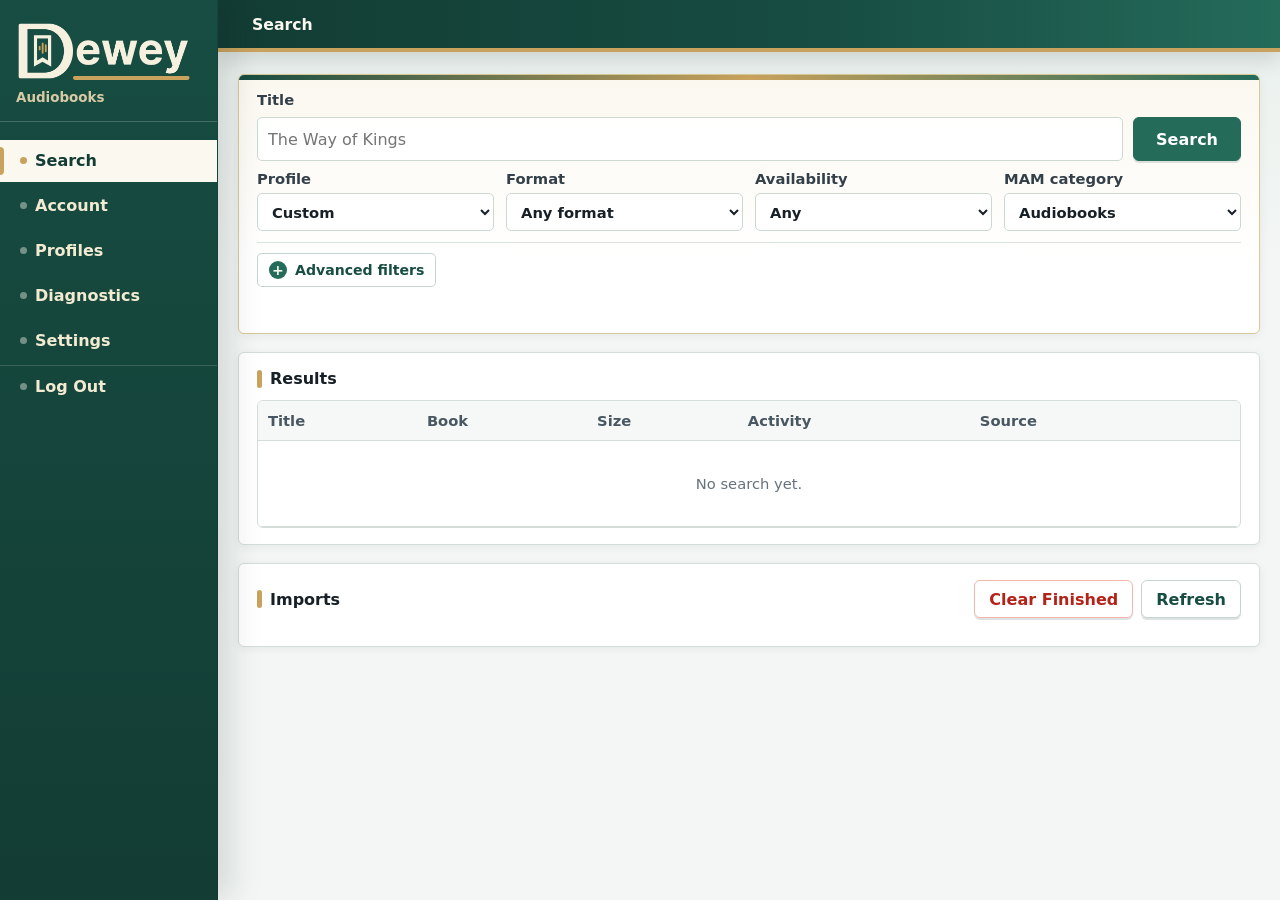
==== templates/index.html @ 39095ea5 "Initial public baseline" ====
<!doctype html>
<html lang="en">
  <head>
    <meta charset="utf-8" />
    <meta name="viewport" content="width=device-width, initial-scale=1" />
    <title>Dewey</title>
    <link rel="icon" href="/static/favicon.svg?v=20260522" type="image/svg+xml" />
    <link rel="stylesheet" href="/static/style.css?v=20260527-auth" />
  </head>
  <body>
    <div class="app-shell">
      <header class="topbar">
        <div class="brand">
          <img class="brand-logo" src="/static/dewey-logo.png?v=20260522-raster" alt="Dewey" width="178" height="66" />
          <p>Audiobooks</p>
        </div>
        <nav aria-label="Primary">
          <button class="nav-button is-active" data-view-button="search" type="button">Search</button>
          <button class="nav-button" data-view-button="account" type="button">Account</button>
          <button class="nav-button" data-view-button="profiles" type="button">Profiles</button>
          <button class="nav-button" data-view-button="diagnostics" type="button">Diagnostics</button>
          <button class="nav-button" data-view-button="settings" type="button">Settings</button>
          <button id="logout-button" class="nav-button nav-logout" type="button" hidden>Log Out</button>
        </nav>
      </header>

      <div class="workspace">
        <div class="workspace-bar">
          <strong id="workspace-title">Search</strong>
        </div>

        <main>
      <section class="view is-active" data-view="search">
        <section class="panel search-panel">
          <form id="search-form" class="search-form">
            <label for="query">Title</label>
            <div class="search-row">
              <input id="query" name="query" autocomplete="off" placeholder="The Way of Kings" required />
              <button type="submit">Search</button>
            </div>
            <div class="filter-row">
              <label>Profile
                <select id="profile-filter" name="profile" aria-label="Search profile">
                  <option value="custom">Custom</option>
                </select>
              </label>
              <label>Format
              <select id="format-filter" name="format" aria-label="Format">
                <option value="">Any format</option>
                <option value="m4b">M4B</option>
                <option value="mp3">MP3</option>
                <option value="m4a">M4A</option>
                <option value="flac">FLAC</option>
              </select>
              </label>
              <label>Availability
                <select id="availability-filter" name="search_type">
                  <option value="all">Any</option>
                  <option value="active">Active</option>
                  <option value="fl">Freeleech</option>
                  <option value="fl-VIP">Freeleech or VIP</option>
                  <option value="VIP">VIP only</option>
                  <option value="nVIP">No VIP</option>
                  <option value="inactive">Inactive</option>
                </select>
              </label>
              <label>MAM category
                <select id="category-filter" name="category">
                  <option value="13">Audiobooks</option>
                  <option value="14">E-books</option>
                  <option value="15">Musicology</option>
                  <option value="16">Radio</option>
                </select>
              </label>
            </div>
            <details class="advanced-filters">
              <summary>Advanced filters</summary>
              <div class="filter-row advanced-filter-row">
                <label>Language<input id="language-filter" name="language" autocomplete="off" placeholder="ENG" /></label>
                <label>Min seeds<input id="seeders-filter" name="min_seeders" type="number" min="0" step="1" /></label>
                <label>Min match<input id="relevance-filter" name="min_relevance" type="number" min="0" max="100" step="1" /></label>
              </div>
            </details>
          </form>
          <p id="search-message" class="message" role="status"></p>
        </section>

        <section class="panel">
          <div class="section-head">
            <h2>Results</h2>
            <span id="result-count" class="muted"></span>
          </div>
          <div class="table-wrap">
            <table>
              <thead>
                <tr>
                  <th>Title</th>
                  <th>Book</th>
                  <th>Size</th>
                  <th>Activity</th>
                  <th>Source</th>
                  <th></th>
                </tr>
              </thead>
              <tbody id="results-body">
                <tr class="empty-row">
                  <td colspan="6" class="empty">No search yet.</td>
                </tr>
              </tbody>
            </table>
          </div>
        </section>

        <section class="panel">
          <div class="section-head">
            <h2>Imports</h2>
            <div class="section-actions">
              <button id="clear-imports" class="secondary danger" type="button">Clear Finished</button>
              <button id="refresh-imports" class="secondary" type="button">Refresh</button>
            </div>
          </div>
          <div id="imports" class="imports"></div>
        </section>
      </section>

      <section class="view" data-view="account">
        <section class="panel">
          <div class="section-head">
            <h2>MAM Account</h2>
            <button id="refresh-mam-account" class="secondary" type="button">Refresh Account</button>
          </div>
          <div id="account-summary" class="account-summary"></div>
          <p id="account-message" class="message" role="status"></p>
        </section>
      </section>

      <section class="view" data-view="profiles">
        <section class="panel">
          <div class="section-head">
            <h2>Search Profiles</h2>
            <button id="add-profile" class="secondary" type="button">New Profile</button>
          </div>
          <div class="profile-manager">
            <label>Profile<select id="profile-editor-list"></select></label>
            <div class="grid">
              <label>Name<input id="profile-name" autocomplete="off" /></label>
              <label>Format
                <select id="profile-format">
                  <option value="">Any format</option>
                  <option value="m4b">M4B</option>
                  <option value="mp3">MP3</option>
                  <option value="m4a">M4A</option>
                  <option value="flac">FLAC</option>
                </select>
              </label>
              <label>Language<input id="profile-language" autocomplete="off" placeholder="ENG" /></label>
              <label>Min seeds<input id="profile-min-seeders" type="number" min="0" step="1" /></label>
              <label>Min match<input id="profile-min-relevance" type="number" min="0" max="100" step="1" /></label>
              <label>Availability
                <select id="profile-search-type">
                  <option value="all">Any</option>
                  <option value="active">Active</option>
                  <option value="fl">Freeleech</option>
                  <option value="fl-VIP">Freeleech or VIP</option>
                  <option value="VIP">VIP only</option>
                  <option value="nVIP">No VIP</option>
                  <option value="inactive">Inactive</option>
                </select>
              </label>
              <label>MAM category
                <select id="profile-category">
                  <option value="13">Audiobooks</option>
                  <option value="14">E-books</option>
                  <option value="15">Musicology</option>
                  <option value="16">Radio</option>
                </select>
              </label>
            </div>
            <div class="section-actions profile-actions">
              <button id="save-profile" type="button">Save Profile</button>
              <button id="delete-profile" class="secondary danger" type="button">Delete</button>
            </div>
          </div>
          <p id="profiles-message" class="message" role="status"></p>
        </section>
      </section>

      <section class="view" data-view="diagnostics">
        <section class="panel">
          <div class="section-head">
            <h2>Diagnostics</h2>
            <button id="refresh-diagnostics" class="secondary" type="button">Run Checks</button>
          </div>
          <div id="diagnostics-summary" class="diagnostics-summary"></div>
          <div id="diagnostics-list" class="diagnostics-list"></div>
          <p id="diagnostics-message" class="message" role="status"></p>
        </section>
      </section>

      <section class="view" data-view="settings">
        <form id="settings-form" class="settings-form">
          <section class="panel settings-toolbar">
            <div class="section-head">
              <h2>Settings</h2>
              <label class="checkline inline-check">
                <input id="advanced-settings-toggle" type="checkbox" />
                <span>Advanced settings</span>
              </label>
            </div>
          </section>

          <section class="panel settings-panel">
            <div class="section-head">
              <h2>Dewey Login</h2>
            </div>
            <label class="checkline">
              <input name="auth_enabled" type="checkbox" />
              <span>Require Dewey login</span>
            </label>
            <div class="grid">
              <label>Username<input name="auth_username" autocomplete="username" /></label>
              <label>Password
                <input name="auth_password" type="password" autocomplete="new-password" data-secret-placeholder="auth_password" />
                <span class="field-hint" data-secret-hint="auth_password"></span>
              </label>
              <label data-advanced-setting>Session hours<input name="auth_session_ttl_hours" type="number" min="1" step="1" /></label>
            </div>
            <label class="checkline" data-advanced-setting>
              <input name="auth_cookie_secure" type="checkbox" />
              <span>Secure cookie only</span>
            </label>
          </section>

          <section class="panel settings-panel">
            <div class="section-head">
              <h2>MyAnonamouse Access</h2>
            </div>
            <div class="grid">
              <label>mam_id
                <input name="mam_id" type="password" autocomplete="off" data-secret-placeholder="mam_id" />
                <span class="field-hint" data-secret-hint="mam_id"></span>
              </label>
              <label data-advanced-setting>URL<input name="mam_url" placeholder="https://www.myanonamouse.net" /></label>
            </div>
            <label class="checkline">
              <input name="mam_block_vip_when_inactive" type="checkbox" />
              <span>Block VIP imports unless VIP status is active</span>
            </label>
            <label class="checkline">
              <input name="mam_account_auto_refresh_enabled" type="checkbox" />
              <span>Refresh MyAnonamouse account status automatically</span>
            </label>
          </section>

          <section class="panel settings-panel">
            <div class="section-head">
              <h2>Search Defaults</h2>
            </div>
            <div class="grid">
              <label>Default MAM category
                <select name="mam_audiobook_category">
                  <option value="13">Audiobooks</option>
                  <option value="14">E-books</option>
                  <option value="15">Musicology</option>
                  <option value="16">Radio</option>
                </select>
              </label>
              <label>Default format
                <select name="mam_default_format">
                  <option value="">Any format</option>
                  <option value="m4b">M4B</option>
                  <option value="mp3">MP3</option>
                  <option value="m4a">M4A</option>
                  <option value="flac">FLAC</option>
                </select>
              </label>
              <label>Default language<input name="mam_default_language" placeholder="ENG" /></label>
              <label>Default availability
                <select name="mam_default_search_type">
                  <option value="all">Any</option>
                  <option value="active">Active</option>
                  <option value="fl">Freeleech</option>
                  <option value="fl-VIP">Freeleech or VIP</option>
                  <option value="VIP">VIP only</option>
                  <option value="nVIP">No VIP</option>
                  <option value="inactive">Inactive</option>
                </select>
              </label>
            </div>
          </section>

          <section class="panel settings-panel">
            <div class="section-head">
              <h2>qBittorrent</h2>
            </div>
            <div class="grid">
              <label>URL<input name="qbittorrent_url" placeholder="http://qbittorrent:8080" /></label>
              <label>Username<input name="qbittorrent_username" autocomplete="off" /></label>
              <label>Password
                <input name="qbittorrent_password" type="password" autocomplete="off" data-secret-placeholder="qbittorrent_password" />
                <span class="field-hint" data-secret-hint="qbittorrent_password"></span>
              </label>
              <label>Category<input name="qbittorrent_category" placeholder="dewey" /></label>
              <label>Save path<input name="qbittorrent_save_path" placeholder="/data/torrents/dewey" /></label>
              <label data-advanced-setting>Poll seconds<input name="monitor_interval_seconds" type="number" min="5" step="1" /></label>
            </div>
            <label class="checkline">
              <input name="ensure_qbittorrent_category" type="checkbox" />
              <span>Create category when missing</span>
            </label>
          </section>

          <section class="panel settings-panel">
            <div class="section-head">
              <h2>Library Paths</h2>
            </div>
            <div class="grid">
              <label>Audiobooks path<input name="audiobooks_dir" placeholder="/data/audiobooks" /></label>
              <label>Torrents path<input name="torrents_dir" placeholder="/data/torrents" /></label>
              <label>Unsorted folder<input name="unsorted_folder" placeholder="_unsorted" /></label>
            </div>
            <label class="checkline">
              <input name="include_series_in_book_folder" type="checkbox" />
              <span>Include series in book folder</span>
            </label>
          </section>

          <section class="panel settings-panel">
            <div class="section-head">
              <h2>Audiobookshelf Scan</h2>
            </div>
            <div class="grid">
              <label>URL<input name="audiobookshelf_url" placeholder="http://audiobookshelf:80" /></label>
              <label>API key
                <input name="audiobookshelf_api_key" type="password" autocomplete="off" data-secret-placeholder="audiobookshelf_api_key" />
                <span class="field-hint" data-secret-hint="audiobookshelf_api_key"></span>
              </label>
              <label>Library ID<input name="audiobookshelf_library_id" /></label>
            </div>
            <label class="checkline">
              <input name="audiobookshelf_scan_enabled" type="checkbox" />
              <span>Request an Audiobookshelf scan after import</span>
            </label>
            <label class="checkline" data-advanced-setting>
              <input name="audiobookshelf_force_scan" type="checkbox" />
              <span>Force full scan</span>
            </label>
          </section>

          <section class="panel settings-panel" data-advanced-setting>
            <div class="section-head">
              <h2>Advanced Tuning</h2>
            </div>
            <div class="grid">
              <label data-advanced-setting>VIP status
                <select name="mam_vip_status">
                  <option value="unknown">Unknown</option>
                  <option value="active">Active</option>
                  <option value="inactive">Inactive</option>
                </select>
              </label>
              <label data-advanced-setting>Last refreshed<input name="mam_account_last_refresh" readonly /></label>
              <label data-advanced-setting>Refresh every hours<input name="mam_account_refresh_interval_hours" type="number" min="1" step="1" /></label>
              <label data-advanced-setting>Store URL<input name="mam_vip_store_url" placeholder="https://www.myanonamouse.net/store.php" /></label>
              <label data-advanced-setting>Search limit<input name="mam_search_limit" type="number" min="5" max="1000" /></label>
              <label data-advanced-setting>Minimum relevance<input name="mam_min_relevance" type="number" min="0" max="100" /></label>
              <label data-advanced-setting>Minimum seeders<input name="mam_min_seeders" type="number" min="0" step="1" /></label>
              <label data-advanced-setting>Sort<input name="mam_sort_type" placeholder="default" /></label>
              <label>Author threshold<input name="author_match_threshold" type="number" min="0" max="100" /></label>
              <label>Metadata threshold<input name="metadata_confidence_threshold" type="number" min="0" max="100" /></label>
              <label>Fallback threshold<input name="fallback_confidence_threshold" type="number" min="0" max="100" /></label>
              <label>OpenLibrary URL<input name="openlibrary_url" placeholder="https://openlibrary.org" /></label>
              <label>User agent<input name="openlibrary_user_agent" /></label>
              <label>Log level<input name="log_level" placeholder="INFO" /></label>
            </div>
            <label class="checkline" data-advanced-setting>
              <input name="mam_update_seedbox_ip" type="checkbox" />
              <span>Update dynamic seedbox IP before searching</span>
            </label>
          </section>

          <div class="settings-actions">
            <button type="submit">Save settings</button>
            <p id="settings-message" class="message" role="status"></p>
          </div>
        </form>
      </section>
        </main>
      </div>
    </div>

    <template id="import-template">
      <article class="import-item">
        <button class="import-summary" type="button">
          <span class="status-pill"></span>
          <span class="import-title"></span>
          <span class="import-meta"></span>
        </button>
        <div class="progress"><span></span></div>
        <div class="import-details"></div>
      </article>
    </template>

    <script src="/static/app.js?v=20260527-auth" defer></script>
  </body>
</html>
---- static/style.css ----
:root {
  color-scheme: light;
  font-family: Inter, ui-sans-serif, system-ui, -apple-system, BlinkMacSystemFont, "Segoe UI", sans-serif;
  --bg: #f3f6f4;
  --text: #172026;
  --muted: #66727c;
  --line: #d4ddd8;
  --panel: #ffffff;
  --accent: #246b5a;
  --accent-strong: #174d42;
  --accent-soft: #e5f2ee;
  --sidebar: #174d42;
  --sidebar-deep: #123c34;
  --toolbar: #246b5a;
  --paper: #fbf8ef;
  --brass: #c9a25d;
  --warn: #a86500;
  --error: #b42318;
  --review: #6d4fbd;
  --complete: #18794e;
  --shadow: 0 12px 30px rgba(23, 32, 38, 0.08);
}

* {
  box-sizing: border-box;
}

body {
  margin: 0;
  min-width: 320px;
  background:
    linear-gradient(180deg, #e9f0ec 0, var(--bg) 270px),
    repeating-linear-gradient(90deg, rgba(23, 77, 66, 0.025) 0 1px, transparent 1px 96px),
    var(--bg);
  color: var(--text);
}

body.auth-page {
  min-height: 100vh;
  background:
    radial-gradient(circle at 50% 0, rgba(201, 162, 93, 0.2), transparent 34%),
    linear-gradient(180deg, #123c34, #174d42 58%, #f3f6f4 58%);
}

button,
input,
select {
  font: inherit;
}

button {
  display: inline-flex;
  align-items: center;
  justify-content: center;
  gap: 8px;
  border: 1px solid var(--accent);
  border-radius: 6px;
  background: var(--accent);
  color: #fff;
  cursor: pointer;
  min-height: 38px;
  padding: 0 14px;
  font-weight: 720;
  box-shadow: 0 2px 0 rgba(18, 60, 52, 0.14);
}

button:hover {
  background: var(--accent-strong);
}

button:disabled {
  cursor: not-allowed;
  opacity: 0.58;
}

button:disabled:hover {
  background: var(--accent);
}

button.secondary,
.nav-button {
  background: transparent;
  color: var(--accent-strong);
  border-color: rgba(23, 77, 66, 0.24);
}

button.danger {
  border-color: #f3b5ae;
  color: var(--error);
}

button.secondary:hover,
.nav-button:hover,
.nav-button.is-active {
  border-color: rgba(201, 162, 93, 0.78);
  color: var(--accent-strong);
  background: var(--paper);
}

.app-shell {
  display: grid;
  grid-template-columns: 218px minmax(0, 1fr);
  min-height: 100vh;
}

.topbar {
  position: sticky;
  top: 0;
  align-self: start;
  display: flex;
  flex-direction: column;
  gap: 18px;
  min-height: 100vh;
  padding: 14px 0;
  border-right: 1px solid rgba(23, 32, 38, 0.18);
  background:
    linear-gradient(180deg, var(--sidebar) 0, var(--sidebar-deep) 100%);
  box-shadow: 12px 0 30px rgba(23, 32, 38, 0.14);
  z-index: 3;
}

.brand {
  display: grid;
  gap: 6px;
  width: 100%;
  padding: 4px 14px 16px;
  border-bottom: 1px solid rgba(251, 248, 239, 0.2);
}

.brand-logo {
  display: block;
  width: min(178px, 100%);
  height: auto;
}

.brand-icon {
  width: 44px;
  height: 44px;
  border: 2px solid rgba(251, 248, 239, 0.74);
  border-radius: 12px;
  box-shadow: 0 14px 28px rgba(0, 0, 0, 0.24);
}

h1,
h2,
p {
  margin: 0;
}

h1 {
  color: var(--paper);
  font-size: 1.34rem;
  font-weight: 750;
  letter-spacing: 0;
  line-height: 1.05;
}

h2 {
  font-size: 1rem;
  font-weight: 720;
  letter-spacing: 0;
}

.topbar p {
  color: #d8caa5;
  font-size: 0.84rem;
  font-weight: 650;
  padding-left: 2px;
}

.muted,
.message {
  color: var(--muted);
}

nav {
  display: flex;
  flex-direction: column;
  gap: 3px;
  width: 100%;
}

.topbar .nav-button {
  position: relative;
  justify-content: flex-start;
  width: 100%;
  min-height: 42px;
  padding: 0 18px 0 20px;
  border: 0;
  border-radius: 0;
  color: #f3ead2;
  background: transparent;
  box-shadow: none;
  text-align: left;
}

.topbar .nav-button::before {
  content: "";
  width: 7px;
  height: 7px;
  border-radius: 999px;
  background: rgba(251, 248, 239, 0.42);
}

.topbar .nav-button::after {
  content: "";
  position: absolute;
  inset: 7px auto 7px 0;
  width: 4px;
  border-radius: 0 999px 999px 0;
  background: transparent;
}

.topbar .nav-button:hover,
.topbar .nav-button.is-active {
  color: var(--paper);
  background: rgba(251, 248, 239, 0.12);
}

.topbar .nav-button.is-active::before,
.topbar .nav-button:hover::before {
  background: var(--brass);
}

.topbar .nav-button.is-active::after {
  background: var(--brass);
}

.topbar .nav-button.is-active {
  color: #123c34;
  background: var(--paper);
}

.topbar .nav-logout {
  margin-top: auto;
  border-top: 1px solid rgba(251, 248, 239, 0.16);
}

.workspace {
  min-width: 0;
}

.workspace-bar {
  position: sticky;
  top: 0;
  z-index: 2;
  display: flex;
  align-items: center;
  min-height: 52px;
  padding: 0 clamp(18px, 3vw, 34px);
  border-bottom: 4px solid var(--brass);
  background: linear-gradient(90deg, #123c34, #174d42 58%, var(--toolbar));
  color: var(--paper);
  box-shadow: 0 8px 20px rgba(23, 32, 38, 0.14);
}

.workspace-bar strong {
  font-size: 0.98rem;
  font-weight: 760;
}

main {
  width: min(1320px, calc(100% - 40px));
  margin: 22px auto 52px;
}

.auth-shell {
  display: grid;
  place-items: center;
  min-height: 100vh;
  width: min(100%, 460px);
  margin: 0 auto;
  padding: 28px;
}

.auth-card {
  display: grid;
  gap: 22px;
  width: 100%;
  padding: 28px;
  border: 1px solid rgba(251, 248, 239, 0.62);
  border-radius: 8px;
  background: rgba(251, 248, 239, 0.96);
  box-shadow: 0 22px 70px rgba(18, 60, 52, 0.35);
}

.auth-logo {
  width: 178px;
  height: auto;
}

.auth-form {
  display: grid;
  gap: 14px;
}

.auth-form label {
  display: grid;
  gap: 6px;
  color: #334049;
  font-size: 0.92rem;
  font-weight: 650;
}

.view {
  display: none;
}

.view.is-active {
  display: grid;
  gap: 18px;
}

.panel {
  background: var(--panel);
  border: 1px solid var(--line);
  border-radius: 6px;
  padding: 16px 18px;
  box-shadow: 0 2px 10px rgba(23, 32, 38, 0.06);
}

.search-panel {
  position: relative;
  overflow: hidden;
  border-color: #d7c898;
  background:
    linear-gradient(180deg, rgba(251, 248, 239, 0.96), #ffffff 74%);
}

.search-panel::before {
  content: "";
  position: absolute;
  inset: 0 0 auto;
  height: 5px;
  background: linear-gradient(90deg, var(--accent-strong), var(--brass), var(--accent));
}

.section-head {
  display: flex;
  align-items: center;
  justify-content: space-between;
  gap: 12px;
  margin-bottom: 12px;
}

.section-head h2 {
  display: inline-flex;
  align-items: center;
  gap: 8px;
}

.section-head h2::before {
  content: "";
  width: 5px;
  height: 18px;
  border-radius: 999px;
  background: var(--brass);
}

.section-actions,
.import-actions {
  display: flex;
  align-items: center;
  gap: 8px;
  flex-wrap: wrap;
}

.search-form {
  display: grid;
  gap: 9px;
}

.search-form label,
.settings-form label,
.profile-manager label {
  display: grid;
  gap: 6px;
  color: #334049;
  font-size: 0.92rem;
  font-weight: 650;
}

.search-row {
  display: grid;
  grid-template-columns: minmax(0, 1fr) auto;
  gap: 10px;
}

.search-row input {
  min-height: 44px;
  font-size: 1rem;
}

.search-row button {
  min-height: 44px;
  padding-inline: 22px;
}

.filter-row {
  display: grid;
  grid-template-columns: repeat(auto-fit, minmax(120px, 1fr));
  gap: 10px 12px;
}

.advanced-filters {
  margin-top: 2px;
  padding-top: 10px;
  border-top: 1px solid rgba(212, 221, 216, 0.82);
}

.advanced-filters summary {
  display: inline-flex;
  align-items: center;
  gap: 8px;
  min-height: 34px;
  padding: 0 11px;
  border: 1px solid rgba(23, 77, 66, 0.24);
  border-radius: 5px;
  color: var(--accent-strong);
  background: rgba(255, 255, 255, 0.78);
  cursor: pointer;
  font-size: 0.88rem;
  font-weight: 720;
  list-style: none;
}

.advanced-filters summary::-webkit-details-marker {
  display: none;
}

.advanced-filters summary::before {
  content: "+";
  display: inline-flex;
  align-items: center;
  justify-content: center;
  width: 18px;
  height: 18px;
  border-radius: 999px;
  color: var(--paper);
  background: var(--accent);
  font-weight: 760;
  line-height: 1;
}

.advanced-filters[open] summary {
  background: var(--paper);
  border-color: rgba(201, 162, 93, 0.78);
}

.advanced-filters[open] summary::before {
  content: "-";
  background: var(--brass);
}

.advanced-filter-row {
  grid-template-columns: repeat(auto-fit, minmax(150px, 1fr));
  max-width: 680px;
  margin-top: 10px;
}

.account-summary {
  display: grid;
  grid-template-columns: repeat(auto-fit, minmax(150px, 1fr));
  gap: 10px;
}

.account-stat {
  display: grid;
  gap: 3px;
}

.account-stat span:first-child {
  color: var(--muted);
  font-size: 0.78rem;
  font-weight: 700;
  text-transform: uppercase;
}

.account-stat span:last-child {
  font-weight: 720;
}

.diagnostics-summary {
  margin-bottom: 12px;
}

.diagnostics-overall {
  display: inline-grid;
  grid-auto-flow: column;
  align-items: center;
  gap: 10px;
  padding: 8px 12px;
  border: 1px solid var(--line);
  border-radius: 6px;
  background: #f6faf8;
}

.diagnostics-overall span {
  color: var(--complete);
  font-weight: 780;
}

.diagnostics-overall.warn span {
  color: var(--warn);
}

.diagnostics-overall.error span {
  color: var(--error);
}

.diagnostics-overall small {
  color: var(--muted);
  font-weight: 650;
}

.diagnostics-list {
  display: grid;
  gap: 10px;
}

.diagnostic-item {
  display: grid;
  gap: 7px;
  padding: 12px;
  border: 1px solid var(--line);
  border-left: 4px solid var(--complete);
  border-radius: 6px;
  background: #fff;
}

.diagnostic-item.warn,
.diagnostic-item.skipped {
  border-left-color: var(--warn);
}

.diagnostic-item.error {
  border-left-color: var(--error);
}

.diagnostic-item > div:first-child {
  display: flex;
  align-items: center;
  gap: 10px;
  flex-wrap: wrap;
}

.diagnostic-detail {
  color: var(--muted);
  font-size: 0.88rem;
}

.diagnostic-values {
  display: flex;
  gap: 6px;
  flex-wrap: wrap;
}

.diagnostic-values span {
  border: 1px solid var(--line);
  border-radius: 999px;
  padding: 3px 8px;
  color: #394650;
  background: #f6faf8;
  font-size: 0.78rem;
  font-weight: 700;
}

input,
select {
  width: 100%;
  min-height: 38px;
  border: 1px solid #ccd8d2;
  border-radius: 5px;
  padding: 8px 10px;
  background: rgba(255, 255, 255, 0.96);
  color: var(--text);
}

input:focus,
select:focus {
  outline: 2px solid #b9ddd4;
  border-color: var(--accent);
}

.message {
  min-height: 20px;
  margin-top: 10px;
  font-size: 0.92rem;
}

.table-wrap {
  overflow-x: auto;
  border: 1px solid var(--line);
  border-radius: 6px;
  background: #fff;
}

table {
  width: 100%;
  border-collapse: collapse;
  font-size: 0.92rem;
}

th,
td {
  padding: 11px 10px;
  border-bottom: 1px solid var(--line);
  text-align: left;
  vertical-align: top;
}

th {
  color: #495762;
  font-weight: 700;
  background: #f5f8f6;
}

td:first-child {
  min-width: 320px;
}

.result-title {
  font-weight: 750;
  overflow-wrap: anywhere;
}

.result-description {
  display: -webkit-box;
  margin-top: 5px;
  color: var(--muted);
  font-size: 0.84rem;
  line-height: 1.35;
  overflow: hidden;
  -webkit-box-orient: vertical;
  -webkit-line-clamp: 3;
}

.result-submeta {
  margin-top: 5px;
  color: var(--muted);
  font-size: 0.8rem;
}

.result-duplicate {
  margin-top: 7px;
  color: var(--warn);
  font-size: 0.82rem;
  font-weight: 700;
  overflow-wrap: anywhere;
}

td a {
  display: inline-block;
  margin-top: 6px;
  color: var(--accent-strong);
  font-weight: 650;
  text-decoration: none;
}

td a:hover {
  text-decoration: underline;
}

.action-link {
  display: block;
  margin-top: 8px;
  white-space: nowrap;
}

.badge {
  display: inline-flex;
  align-items: center;
  border: 1px solid var(--line);
  border-radius: 999px;
  padding: 3px 8px;
  margin: 0 5px 5px 0;
  color: #394650;
  background: #f6faf8;
  font-size: 0.78rem;
  font-weight: 700;
}

.empty {
  color: var(--muted);
  text-align: center;
  padding: 34px 8px;
}

.imports {
  display: grid;
  gap: 10px;
}

.import-item {
  border: 1px solid var(--line);
  border-radius: 6px;
  overflow: hidden;
  background: #fff;
  box-shadow: 0 4px 14px rgba(23, 32, 38, 0.04);
}

.import-summary {
  display: grid;
  grid-template-columns: auto minmax(0, 1fr) auto;
  align-items: center;
  gap: 10px;
  width: 100%;
  padding: 12px;
  border: 0;
  border-radius: 0;
  color: var(--text);
  background: #fff;
  text-align: left;
}

.import-summary:hover {
  background: #f5faf7;
}

.status-pill {
  display: inline-flex;
  align-items: center;
  min-width: 92px;
  justify-content: center;
  border-radius: 999px;
  padding: 4px 10px;
  background: #e9eef2;
  color: #3a4650;
  font-size: 0.78rem;
  font-weight: 750;
  text-transform: uppercase;
}

.status-pill.completed {
  color: var(--complete);
  background: #dff2ea;
}

.status-pill.ok {
  color: var(--complete);
  background: #dff2ea;
}

.status-pill.error {
  color: var(--error);
  background: #fee4e2;
}

.status-pill.review {
  color: var(--review);
  background: #f0ecff;
}

.status-pill.warn,
.status-pill.skipped {
  color: var(--warn);
  background: #fff4df;
}

.status-pill.warning,
.status-pill.scanning,
.status-pill.importing,
.status-pill.downloading,
.status-pill.queued {
  color: var(--warn);
  background: #fff4df;
}

.import-title {
  overflow-wrap: anywhere;
  font-weight: 700;
}

.import-meta {
  color: var(--muted);
  font-size: 0.86rem;
  white-space: nowrap;
}

.progress {
  height: 4px;
  background: #e8ecef;
}

.progress span {
  display: block;
  height: 100%;
  width: 0;
  background: var(--accent);
}

.import-details {
  display: none;
  padding: 12px;
  background: #fbfcfc;
  border-top: 1px solid var(--line);
  color: #34404a;
  font-size: 0.9rem;
}

.import-item.is-open .import-details {
  display: grid;
  gap: 8px;
}

.event-list {
  display: grid;
  gap: 5px;
  margin-top: 4px;
}

.event {
  color: var(--muted);
}

.event.warning {
  color: var(--warn);
}

.event.error {
  color: var(--error);
}

.import-actions {
  margin-top: 8px;
}

.review-form {
  display: grid;
  grid-template-columns: repeat(2, minmax(0, 1fr)) auto;
  align-items: end;
  gap: 10px;
  margin-top: 6px;
  padding: 12px;
  border: 1px solid var(--line);
  border-radius: 6px;
  background: #fff;
}

.review-form label {
  display: grid;
  gap: 6px;
  color: #334049;
  font-size: 0.86rem;
  font-weight: 700;
}

.settings-form {
  display: grid;
  gap: 18px;
}

.settings-panel {
  border-left: 4px solid #d9ebe5;
}

.settings-panel .section-head {
  padding-bottom: 10px;
  border-bottom: 1px solid #edf1f3;
}

.settings-panel .grid {
  margin-top: 4px;
}

.field-hint {
  color: var(--muted);
  font-size: 0.78rem;
  font-weight: 550;
}

.profile-manager {
  display: grid;
  gap: 14px;
}

.profile-actions {
  margin-top: 2px;
}

.grid {
  display: grid;
  grid-template-columns: repeat(3, minmax(0, 1fr));
  gap: 14px;
  margin-top: 14px;
}

.checkline {
  display: flex !important;
  grid-template-columns: none !important;
  align-items: center;
  gap: 8px !important;
  margin-top: 14px;
  font-weight: 600 !important;
}

.checkline input {
  width: auto;
  min-height: auto;
}

.inline-check {
  margin-top: 0;
}

.settings-toolbar .section-head {
  margin-bottom: 0;
}

.settings-form:not(.show-advanced) [data-advanced-setting] {
  display: none;
}

.settings-actions {
  display: flex;
  align-items: center;
  gap: 12px;
}

@media (max-width: 760px) {
  .app-shell {
    display: block;
  }

  .topbar {
    position: static;
    min-height: auto;
    padding: 12px;
    border-right: 0;
    border-bottom: 1px solid rgba(23, 32, 38, 0.18);
  }

  .brand {
    padding: 0 0 12px;
  }

  .workspace-bar {
    min-height: 46px;
    padding: 0 16px;
  }

  main {
    width: min(1220px, calc(100% - 24px));
    margin: 14px auto 40px;
  }

  nav,
  .search-row,
  .filter-row,
  .settings-actions {
    width: 100%;
  }

  .search-row,
  .filter-row,
  .grid,
  .review-form {
    grid-template-columns: 1fr;
  }

  nav {
    flex-direction: row;
    flex-wrap: wrap;
  }

  .topbar .nav-button {
    flex: 1 1 calc(50% - 6px);
    justify-content: center;
    width: auto;
    padding: 0 10px;
    border-radius: 5px;
    background: rgba(255, 255, 255, 0.06);
  }

  .topbar .nav-button::before,
  .topbar .nav-button::after {
    display: none;
  }

  .search-row button,
  .settings-actions button {
    width: 100%;
  }

  .table-wrap {
    overflow: visible;
    border: 0;
    background: transparent;
  }

  .table-wrap table,
  .table-wrap tbody,
  .table-wrap tr,
  .table-wrap td {
    display: block;
    width: 100%;
  }

  .table-wrap thead {
    display: none;
  }

  .result-row,
  .empty-row {
    margin-bottom: 12px;
    border: 1px solid var(--line);
    border-radius: 6px;
    overflow: hidden;
    background: #fff;
    box-shadow: 0 2px 10px rgba(23, 32, 38, 0.06);
  }

  .result-row td,
  .empty-row td {
    min-width: 0;
    border-bottom: 1px solid #edf1ef;
    padding: 10px 12px;
  }

  .result-row td:first-child {
    padding-top: 14px;
  }

  .result-row td:last-child,
  .empty-row td:last-child {
    border-bottom: 0;
  }

  .result-row td:not(:first-child)::before {
    content: attr(data-label);
    display: block;
    margin-bottom: 5px;
    color: var(--muted);
    font-size: 0.72rem;
    font-weight: 750;
    text-transform: uppercase;
  }

  .result-row td[data-label="Action"] button {
    width: 100%;
  }

  .result-row .action-link {
    text-align: center;
  }

  .import-summary {
    grid-template-columns: 1fr;
  }

  .import-meta {
    white-space: normal;
  }
}
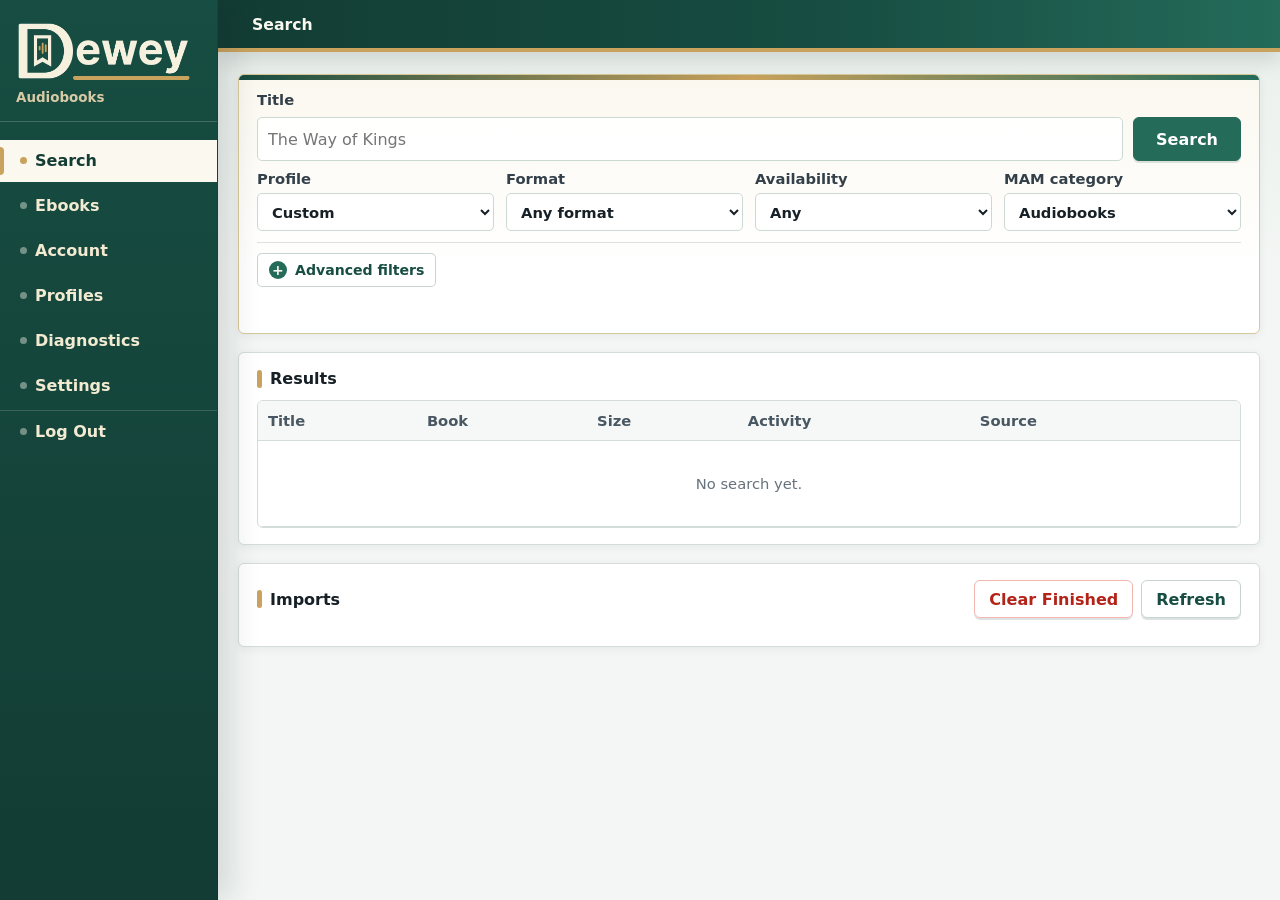
==== commit d377776b: "Add dedicated Ebooks tab with copy-to-folder imports Introduce an ebook media type alongside audiobo" ====
--- a/templates/index.html
+++ b/templates/index.html
@@ -5,7 +5,7 @@
     <meta name="viewport" content="width=device-width, initial-scale=1" />
     <title>Dewey</title>
     <link rel="icon" href="/static/favicon.svg?v=20260522" type="image/svg+xml" />
-    <link rel="stylesheet" href="/static/style.css?v=20260527-auth" />
+    <link rel="stylesheet" href="/static/style.css?v=20260824-ebooks" />
   </head>
   <body>
     <div class="app-shell">
@@ -16,6 +16,7 @@
         </div>
         <nav aria-label="Primary">
           <button class="nav-button is-active" data-view-button="search" type="button">Search</button>
+          <button class="nav-button" data-view-button="ebooks" type="button">Ebooks</button>
           <button class="nav-button" data-view-button="account" type="button">Account</button>
           <button class="nav-button" data-view-button="profiles" type="button">Profiles</button>
           <button class="nav-button" data-view-button="diagnostics" type="button">Diagnostics</button>
@@ -123,6 +124,88 @@
         </section>
       </section>
 
+      <section class="view" data-view="ebooks">
+        <section class="panel search-panel">
+          <form id="ebook-search-form" class="search-form">
+            <label for="ebook-query">Title</label>
+            <div class="search-row">
+              <input id="ebook-query" name="query" autocomplete="off" placeholder="The Name of the Wind" required />
+              <button type="submit">Search</button>
+            </div>
+            <div class="filter-row">
+              <label>Format
+                <select id="ebook-format-filter" name="format" aria-label="Format">
+                  <option value="">Any format</option>
+                  <option value="epub">EPUB</option>
+                  <option value="mobi">MOBI</option>
+                  <option value="azw3">AZW3</option>
+                  <option value="pdf">PDF</option>
+                  <option value="cbz">CBZ</option>
+                  <option value="cbr">CBR</option>
+                </select>
+              </label>
+              <label>Availability
+                <select id="ebook-availability-filter" name="search_type">
+                  <option value="all">Any</option>
+                  <option value="active">Active</option>
+                  <option value="fl">Freeleech</option>
+                  <option value="fl-VIP">Freeleech or VIP</option>
+                  <option value="VIP">VIP only</option>
+                  <option value="nVIP">No VIP</option>
+                  <option value="inactive">Inactive</option>
+                </select>
+              </label>
+            </div>
+            <details class="advanced-filters">
+              <summary>Advanced filters</summary>
+              <div class="filter-row advanced-filter-row">
+                <label>Language<input id="ebook-language-filter" name="language" autocomplete="off" placeholder="ENG" /></label>
+                <label>Min seeds<input id="ebook-seeders-filter" name="min_seeders" type="number" min="0" step="1" /></label>
+                <label>Min match<input id="ebook-relevance-filter" name="min_relevance" type="number" min="0" max="100" step="1" /></label>
+              </div>
+            </details>
+          </form>
+          <p id="ebook-search-message" class="message" role="status"></p>
+        </section>
+
+        <section class="panel">
+          <div class="section-head">
+            <h2>Results</h2>
+            <span id="ebook-result-count" class="muted"></span>
+          </div>
+          <div class="table-wrap">
+            <table>
+              <thead>
+                <tr>
+                  <th>Title</th>
+                  <th>Book</th>
+                  <th>Size</th>
+                  <th>Activity</th>
+                  <th>Source</th>
+                  <th></th>
+                </tr>
+              </thead>
+              <tbody id="ebook-results-body">
+                <tr class="empty-row">
+                  <td colspan="6" class="empty">No search yet.</td>
+                </tr>
+              </tbody>
+            </table>
+          </div>
+        </section>
+
+        <section class="panel">
+          <div class="section-head">
+            <h2>Imports</h2>
+            <div class="section-actions">
+              <button id="ebook-clear-imports" class="secondary danger" type="button">Clear Finished</button>
+              <button id="ebook-refresh-imports" class="secondary" type="button">Refresh</button>
+            </div>
+          </div>
+          <div id="ebook-imports" class="imports"></div>
+        </section>
+      </section>
+
       <section class="view" data-view="account">
         <section class="panel">
           <div class="section-head">
@@ -323,6 +406,42 @@
               <input name="include_series_in_book_folder" type="checkbox" />
               <span>Include series in book folder</span>
             </label>
+          </section>
+
+          <section class="panel settings-panel">
+            <div class="section-head">
+              <h2>Ebooks</h2>
+            </div>
+            <div class="grid">
+              <label>Ebooks path<input name="ebooks_dir" placeholder="/data/ebooks" /></label>
+              <label>Folder layout
+                <select name="ebook_folder_layout">
+                  <option value="subfolder">Subfolder per book</option>
+                  <option value="flat">Flat drop</option>
+                </select>
+              </label>
+              <label>Search category
+                <select name="ebook_search_category">
+                  <option value="14">E-books</option>
+                  <option value="13">Audiobooks</option>
+                  <option value="15">Musicology</option>
+                  <option value="16">Radio</option>
+                </select>
+              </label>
+              <label>Default format
+                <select name="ebook_default_format">
+                  <option value="">Any format</option>
+                  <option value="epub">EPUB</option>
+                  <option value="mobi">MOBI</option>
+                  <option value="azw3">AZW3</option>
+                  <option value="pdf">PDF</option>
+                  <option value="cbz">CBZ</option>
+                  <option value="cbr">CBR</option>
+                </select>
+              </label>
+              <label>Default language<input name="ebook_default_language" placeholder="ENG" /></label>
+            </div>
+            <p class="field-hint">Ebooks are always copied (never hardlinked) so the destination is independent of the torrent. Subfolder layout groups each release under <code>Author/Title/</code>; flat drop copies files straight into the Ebooks path for a Calibre auto-add inbox.</p>
           </section>
 
           <section class="panel settings-panel">
@@ -401,6 +520,6 @@
       </article>
     </template>
 
-    <script src="/static/app.js?v=20260527-auth" defer></script>
+    <script src="/static/app.js?v=20260824-ebooks" defer></script>
   </body>
 </html>
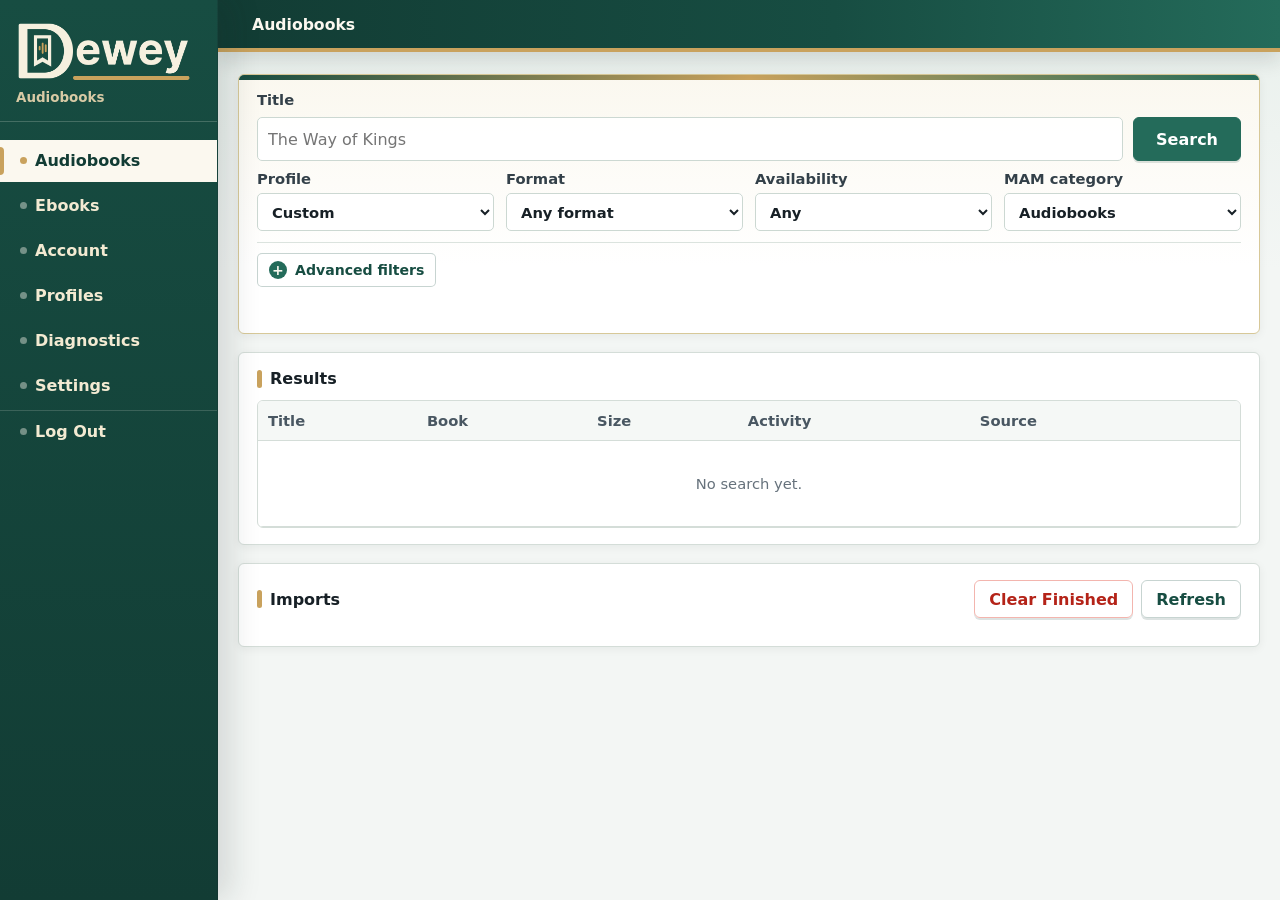
==== commit 9196cdbf: "Rename Search tab to Audiobooks Pairs with the Ebooks tab as two media-type labels. Display text onl" ====
--- a/templates/index.html
+++ b/templates/index.html
@@ -5,7 +5,7 @@
     <meta name="viewport" content="width=device-width, initial-scale=1" />
     <title>Dewey</title>
     <link rel="icon" href="/static/favicon.svg?v=20260522" type="image/svg+xml" />
-    <link rel="stylesheet" href="/static/style.css?v=20260824-ebooks" />
+    <link rel="stylesheet" href="/static/style.css?v=20260824-ebooks2" />
   </head>
   <body>
     <div class="app-shell">
@@ -15,7 +15,7 @@
           <p>Audiobooks</p>
         </div>
         <nav aria-label="Primary">
-          <button class="nav-button is-active" data-view-button="search" type="button">Search</button>
+          <button class="nav-button is-active" data-view-button="search" type="button">Audiobooks</button>
           <button class="nav-button" data-view-button="ebooks" type="button">Ebooks</button>
           <button class="nav-button" data-view-button="account" type="button">Account</button>
           <button class="nav-button" data-view-button="profiles" type="button">Profiles</button>
@@ -27,7 +27,7 @@
 
       <div class="workspace">
         <div class="workspace-bar">
-          <strong id="workspace-title">Search</strong>
+          <strong id="workspace-title">Audiobooks</strong>
         </div>
 
         <main>
@@ -520,6 +520,6 @@
       </article>
     </template>
 
-    <script src="/static/app.js?v=20260824-ebooks" defer></script>
+    <script src="/static/app.js?v=20260824-ebooks2" defer></script>
   </body>
 </html>
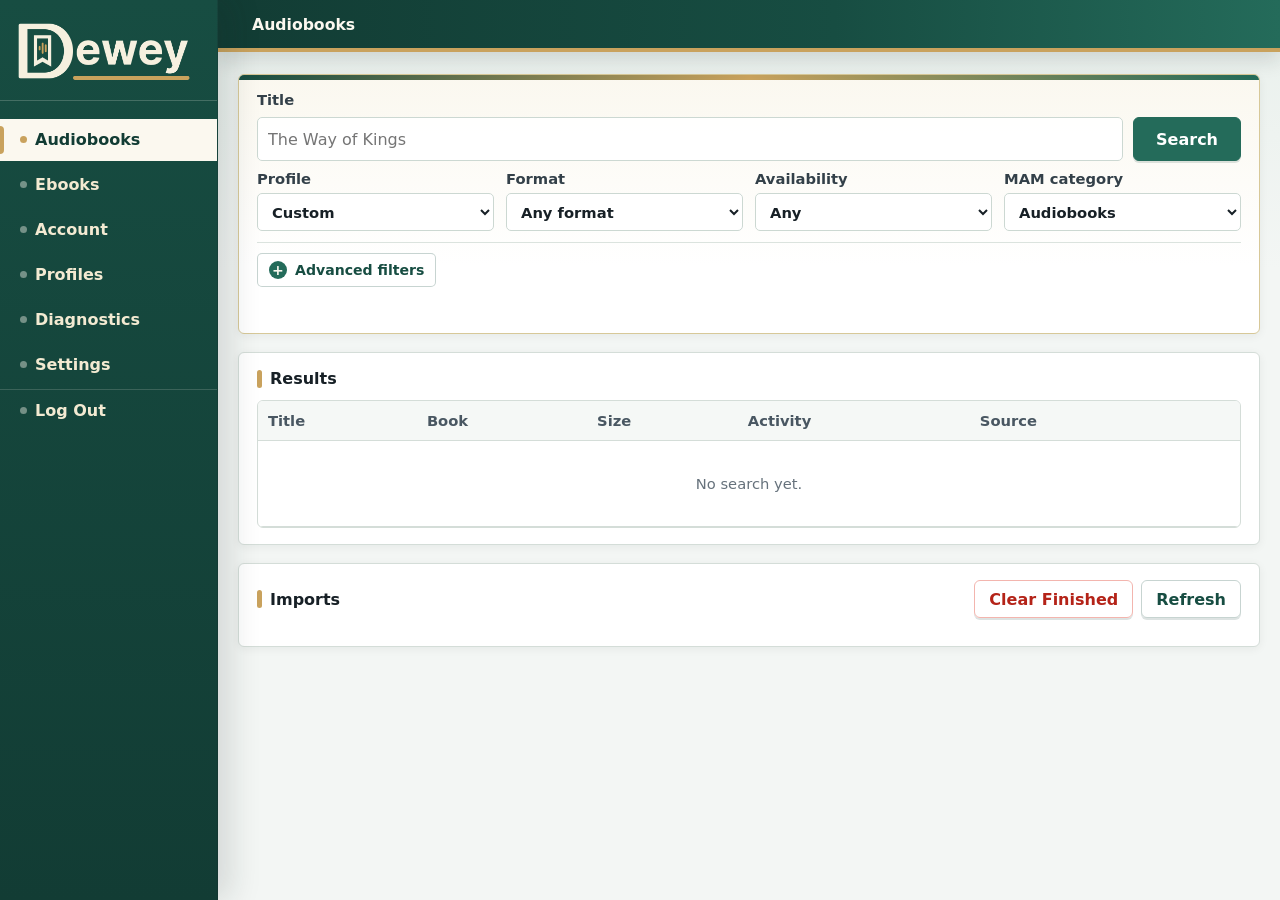
==== commit 3fc7f0e3: "Drop the "Audiobooks" brand tagline It's just Dewey; the tagline is redundant with the nav and inacc" ====
--- a/templates/index.html
+++ b/templates/index.html
@@ -12,7 +12,6 @@
       <header class="topbar">
         <div class="brand">
           <img class="brand-logo" src="/static/dewey-logo.png?v=20260522-raster" alt="Dewey" width="178" height="66" />
-          <p>Audiobooks</p>
         </div>
         <nav aria-label="Primary">
           <button class="nav-button is-active" data-view-button="search" type="button">Audiobooks</button>
